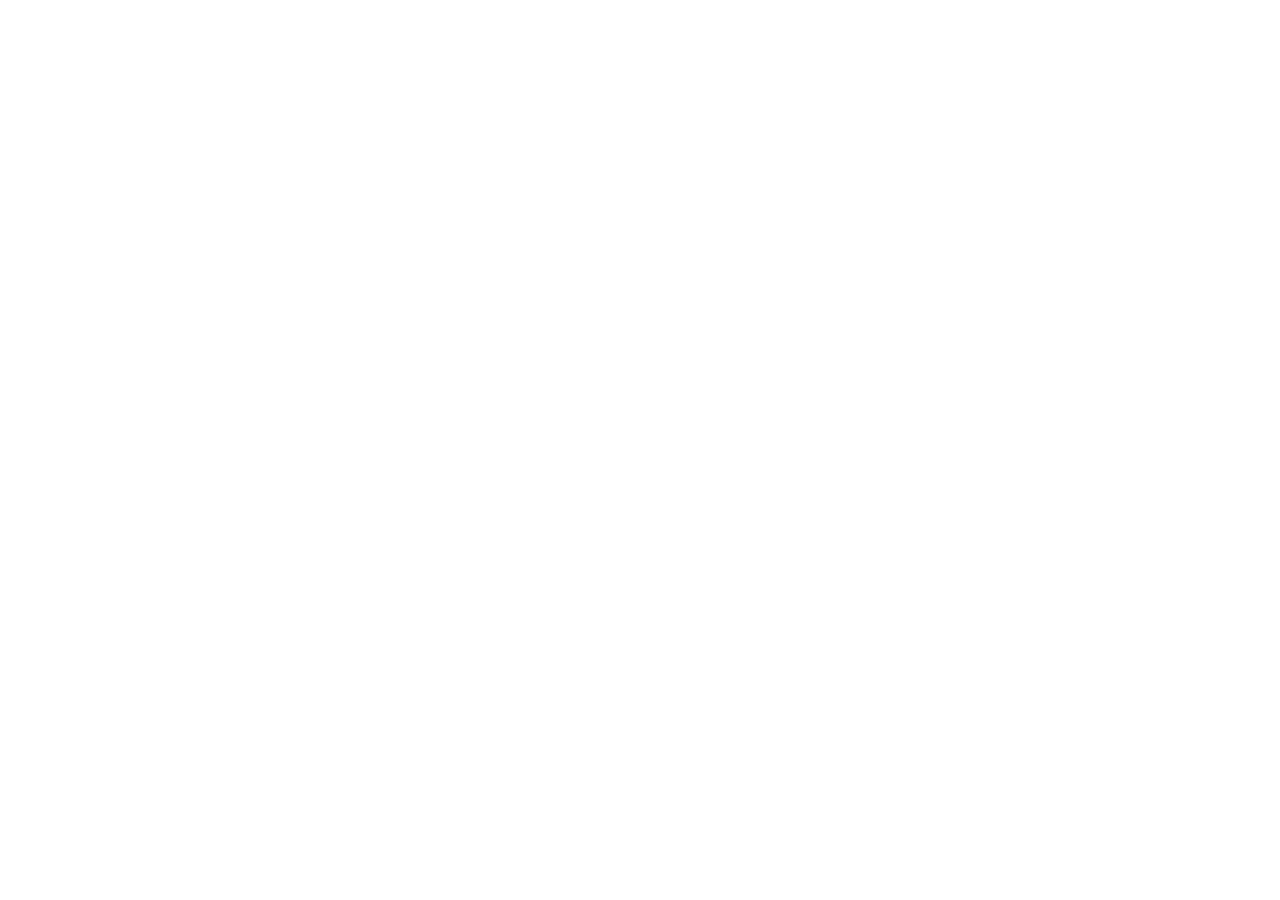
==== advanced-js/index.html @ c62fae96 "feat: add html for advanced js" ====
<!doctype html>
<html lang="en">
  <head>
    <meta charset="UTF-8" />
    <meta name="viewport" content="width=device-width, initial-scale=1.0" />
    <title>Advanced JS</title>
  </head>
  <body>
    <script src="./functional-programming/callback.js"></script>
  </body>
</html>
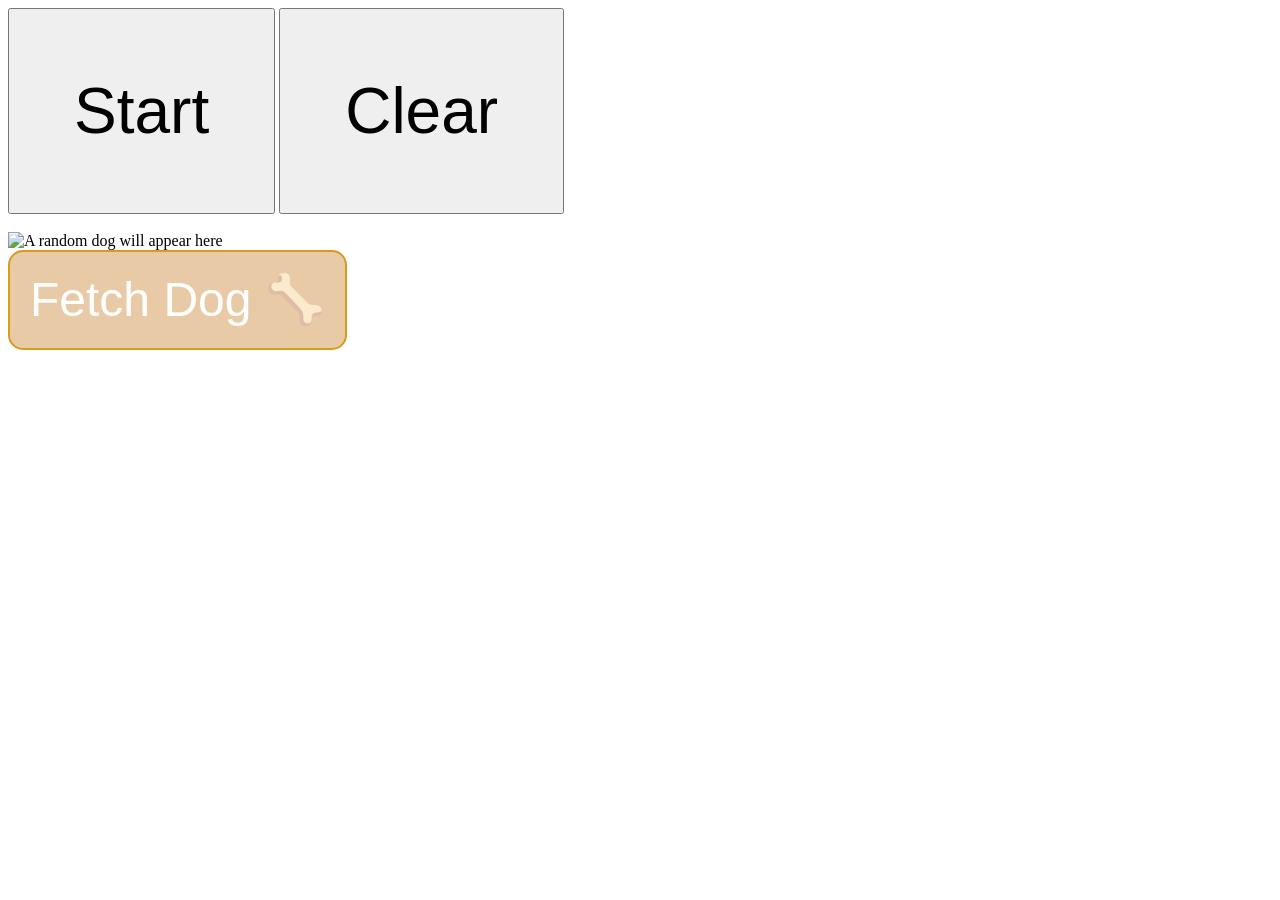
==== commit c78d2318: "feat: add html for advanced-js" ====
--- a/advanced-js/index.html
+++ b/advanced-js/index.html
@@ -4,8 +4,61 @@
     <meta charset="UTF-8" />
     <meta name="viewport" content="width=device-width, initial-scale=1.0" />
     <title>Advanced JS</title>
+    <style>
+      .time-btn {
+        /* padding: 10px 20px; */
+        padding: 5vw;
+        font-size: 5vw;
+      }
+
+      /* fetch api */
+      #fetchDogbtn {
+        font-size: 3rem;
+        padding: 20px;
+        border: 2px solid rgb(213, 157, 27);
+        border-radius: 15px;
+        background-color: rgb(232, 203, 166);
+        color: rgb(255, 255, 255);
+      }
+
+      #dogImage {
+        max-width: 300px;
+      }
+    </style>
   </head>
   <body>
-    <script src="./functional-programming/callback.js"></script>
+    <!-- Buttons for timeout() function -->
+    <button class="time-btn" onclick="startTimer()">Start</button>
+    <button class="time-btn" onclick="clearTimer()">Clear</button>
+
+    <br /><br />
+    <!-- fetch api -->
+    <div>
+      <img id="dogImage" src="" alt="A random dog will appear here" /><br />
+      <button id="fetchDogbtn">Fetch Dog 🦴</button>
+    </div>
+
+    <!-- Uncomment the using script -->
+
+    <!-- <script src="./functional-programming/callback.js"></script> -->
+    <!-- <script src="./functional-programming/forEach.js"></script> -->
+    <!-- <script src="./functional-programming/map-filter-reduce.js"></script> -->
+    <!-- <script src="./functional-programming/closures.js"></script> -->
+
+    <!-- <script src="./oop/objects-and-this.js"></script> -->
+    <!-- <script src="./oop/constructors.js"></script> -->
+    <!-- <script src="./oop/classes.js"></script> -->
+    <!-- <script src="./oop/static.js"></script> -->
+    <!-- <script src="./oop/inheritance.js"></script> -->
+    <!-- <script src="./oop/super.js"></script> -->
+    <!-- <script src="./oop/getters-setters.js"></script> -->
+    <!-- <script src="./oop/sorting.js"></script> -->
+
+    <!-- <script src="async/timeouts.js"></script> -->
+    <!-- <script src="async/async-intro.js"></script> -->
+    <!-- <script type="module" src="async/modules.js"></script> -->
+    <!-- <script src="async/promises.js"></script> -->
+    <!-- <script src="async/async-await.js"></script> -->
+    <!-- <script src="async/fetch-api.js"></script> -->
   </body>
 </html>
